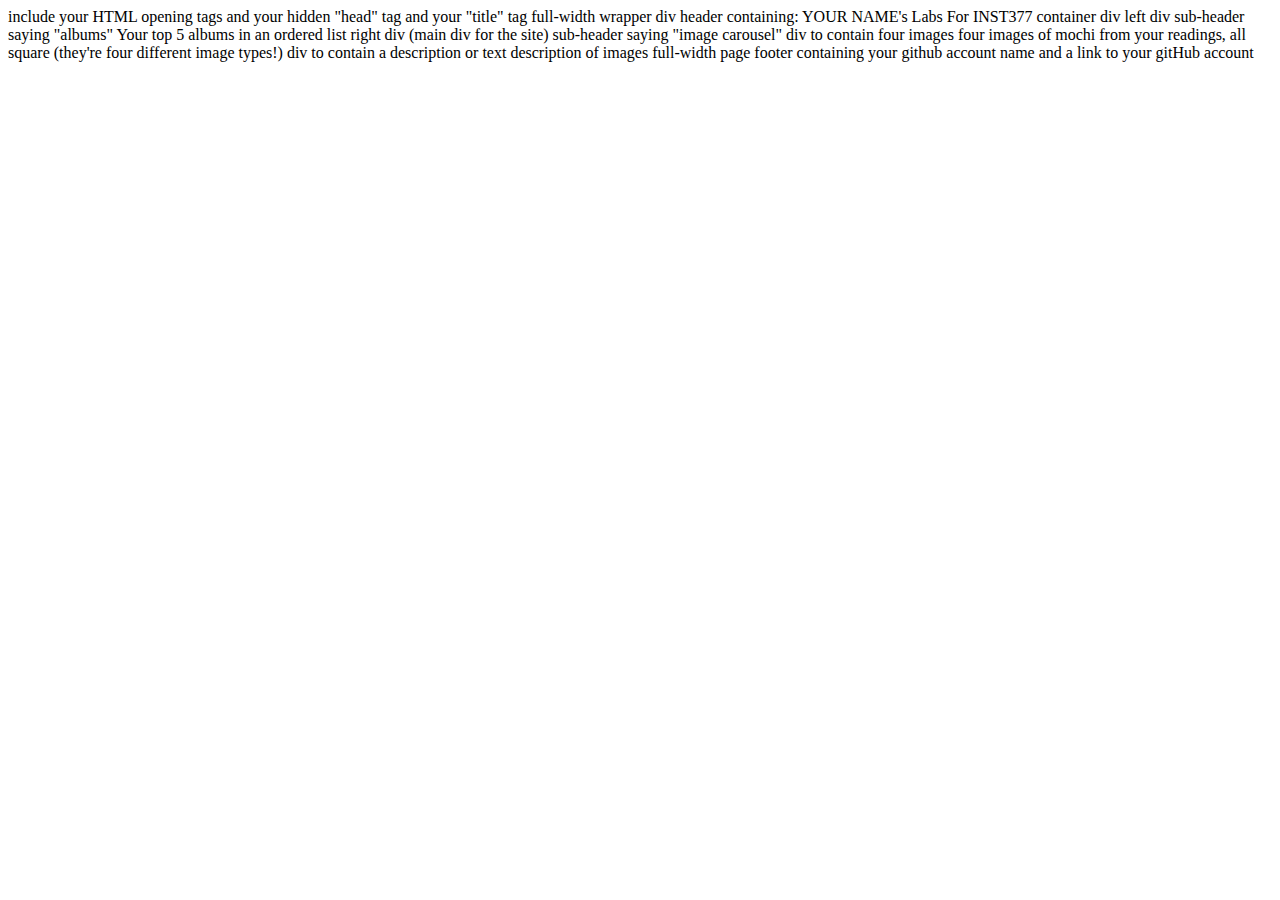
==== client/lab_1/index.html @ 005be031 "Initial Commit Lab 1" ====
include your HTML opening tags
and your hidden "head" tag
and your "title" tag

<html lang ="en">
<head>
    <meta charset="UTF-8">
    <meta http-equiv="X-UA-Compatible" content="IE=edge">
    <meta name="viewport" content="width=device-width", initial-scale="1.0">
    <title >Prof A's Labs</title>
</head>
<body>

  
</body>
</html>
full-width wrapper div
  header containing: YOUR NAME's Labs For INST377
  container div
      left div
        sub-header saying "albums"
        Your top 5 albums in an ordered list
      right div (main div for the site)
        sub-header saying "image carousel"
          div to contain four images
            four images of mochi from your readings, all square (they're four different image types!)
          div to contain a description or text
            description of images


full-width page footer containing your github account name and a link to your gitHub account
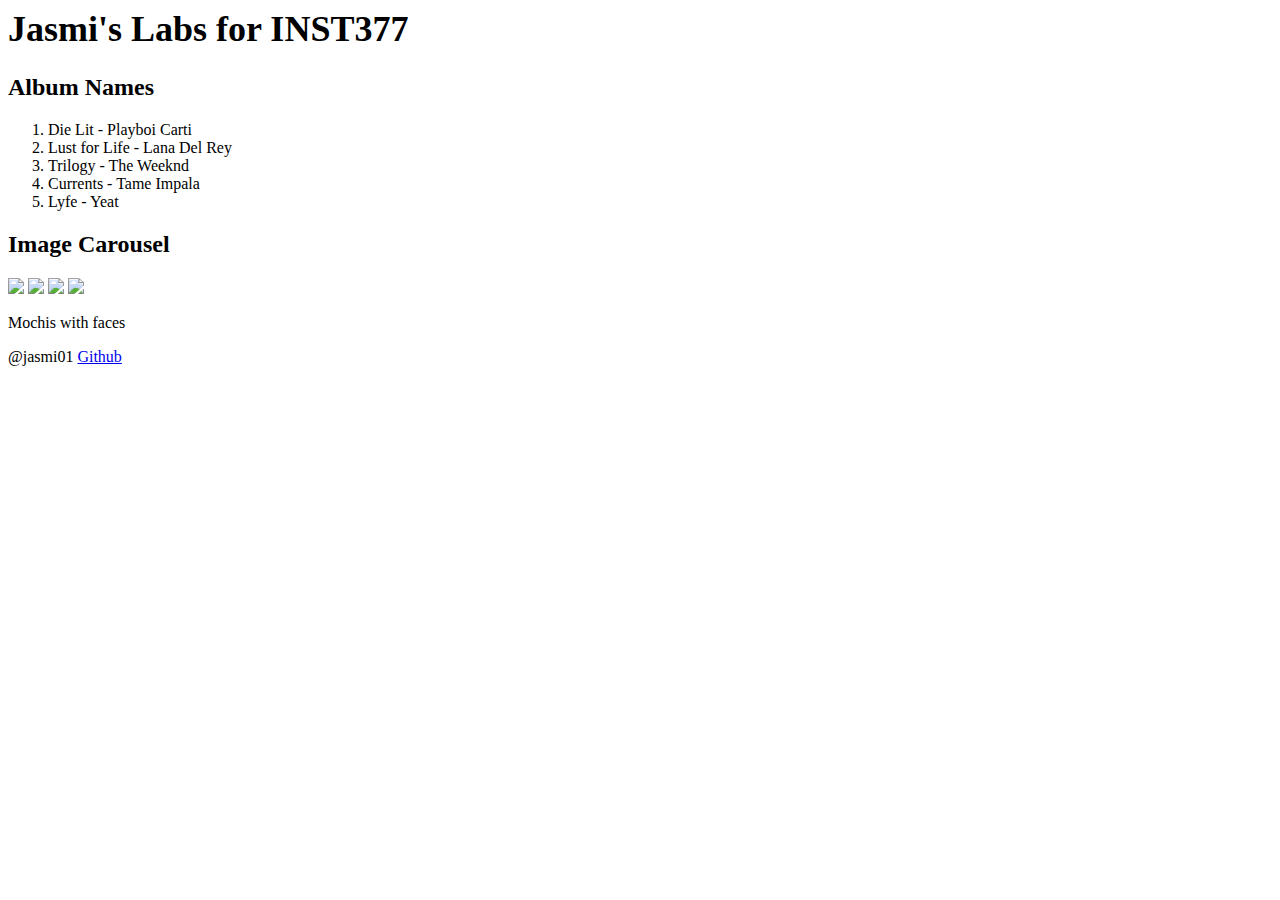
==== commit 4478b5be: "Lab 1" ====
--- a/client/lab_1/index.html
+++ b/client/lab_1/index.html
@@ -1,7 +1,3 @@
-include your HTML opening tags
-and your hidden "head" tag
-and your "title" tag
-
 <html lang ="en">
 <head>
     <meta charset="UTF-8">
@@ -10,22 +6,31 @@
     <title >Prof A's Labs</title>
 </head>
 <body>
-
-  
+<style>
+  h1 
+{font-size: 36px; font-weight: bold}
+h2 {font-size: 24px; font-weight: bold}
+</style>
+<h1>Jasmi's Labs for INST377</h1>
+<h2> Album Names</h2>
+<ol>
+  <li>Die Lit - Playboi Carti</li>
+  <li>Lust for Life - Lana Del Rey</li>
+  <li>Trilogy - The Weeknd</li>
+  <li>Currents - Tame Impala</li>
+  <li>Lyfe - Yeat</li>
+</ol>   
+<h2> Image Carousel</h2>
+<div>
+  <img src='/Users/jasmikevadia/Documents/GitHub/INST377-Lab-Work/client/lab_1/images/mochi.gif'> 
+  <img src='/Users/jasmikevadia/Documents/GitHub/INST377-Lab-Work/client/lab_1/images/mochi.jpg'>
+  <img src='/Users/jasmikevadia/Documents/GitHub/INST377-Lab-Work/client/lab_1/images/mochi.png'>
+  <img src='/Users/jasmikevadia/Documents/GitHub/INST377-Lab-Work/client/lab_1/images/mochi.svg'>
+</div>
+<p> Mochis with faces</p>
 </body>
+<footer>
+  @jasmi01 <a href="https://github.com/jasmi01">Github</a>
+</footer>
 </html>
-full-width wrapper div
-  header containing: YOUR NAME's Labs For INST377
-  container div
-      left div
-        sub-header saying "albums"
-        Your top 5 albums in an ordered list
-      right div (main div for the site)
-        sub-header saying "image carousel"
-          div to contain four images
-            four images of mochi from your readings, all square (they're four different image types!)
-          div to contain a description or text
-            description of images
-
-
-full-width page footer containing your github account name and a link to your gitHub account+ 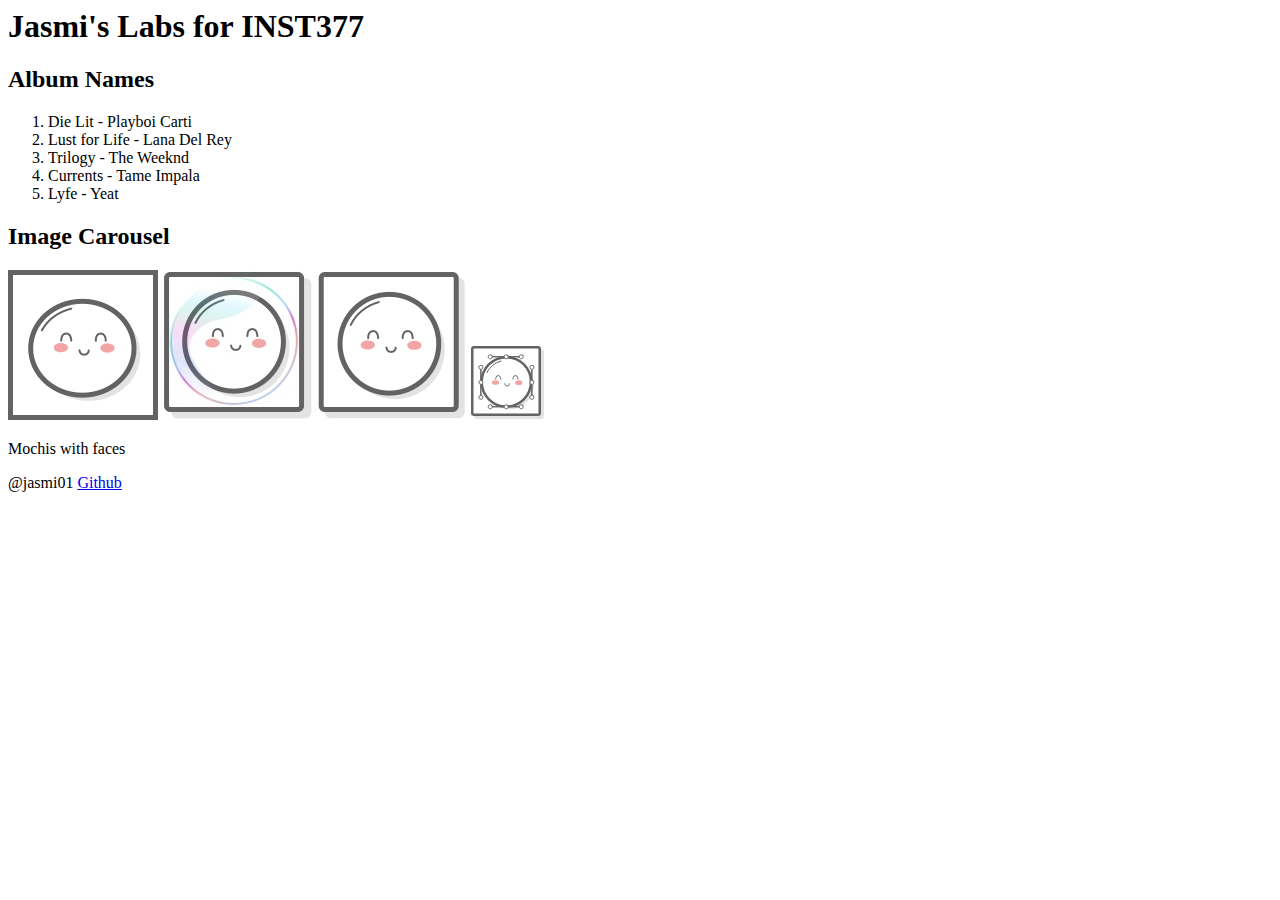
==== commit dc2d2672: "Lab 1" ====
--- a/client/lab_1/index.html
+++ b/client/lab_1/index.html
@@ -6,12 +6,10 @@
     <title >Prof A's Labs</title>
 </head>
 <body>
-<style>
-  h1 
-{font-size: 36px; font-weight: bold}
-h2 {font-size: 24px; font-weight: bold}
-</style>
+<div>
 <h1>Jasmi's Labs for INST377</h1>
+<div>
+  <div>
 <h2> Album Names</h2>
 <ol>
   <li>Die Lit - Playboi Carti</li>
@@ -19,18 +17,24 @@
   <li>Trilogy - The Weeknd</li>
   <li>Currents - Tame Impala</li>
   <li>Lyfe - Yeat</li>
-</ol>   
+</ol>  
+</div> 
 <h2> Image Carousel</h2>
 <div>
-  <img src='/Users/jasmikevadia/Documents/GitHub/INST377-Lab-Work/client/lab_1/images/mochi.gif'> 
-  <img src='/Users/jasmikevadia/Documents/GitHub/INST377-Lab-Work/client/lab_1/images/mochi.jpg'>
-  <img src='/Users/jasmikevadia/Documents/GitHub/INST377-Lab-Work/client/lab_1/images/mochi.png'>
-  <img src='/Users/jasmikevadia/Documents/GitHub/INST377-Lab-Work/client/lab_1/images/mochi.svg'>
+  <img src='images/mochi.gif'> 
+  <img src='images/mochi.jpg'>
+  <img src='images/mochi.png'>
+  <img src='images/mochi.svg'>
 </div>
+<div>
 <p> Mochis with faces</p>
+</div>
+</div>
 </body>
 <footer>
+  <div>
   @jasmi01 <a href="https://github.com/jasmi01">Github</a>
+</div>
+</div>
 </footer>
-</html>
- +</html>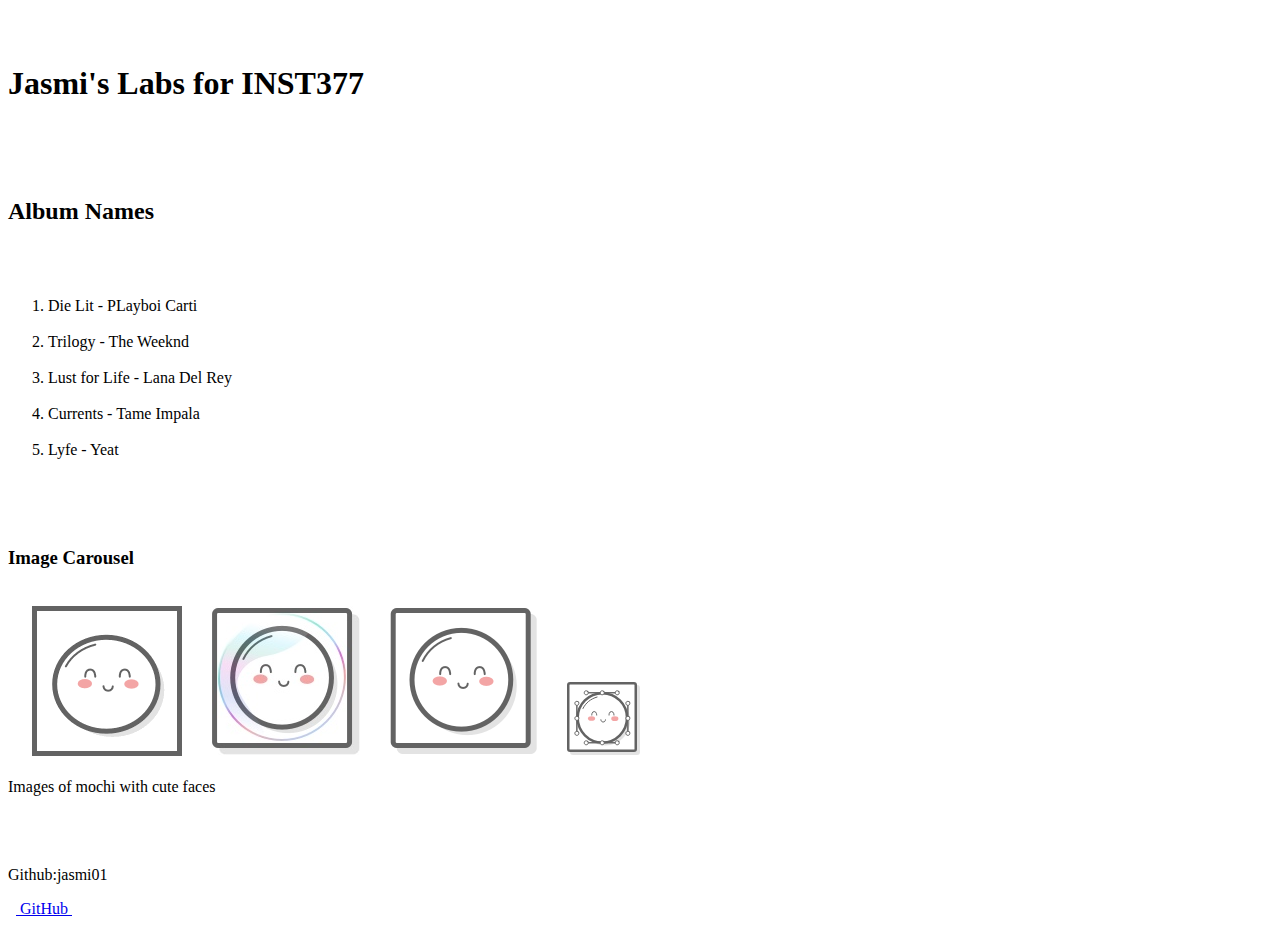
==== commit f4d87f3b: "Lab 1" ====
--- a/client/lab_1/index.html
+++ b/client/lab_1/index.html
@@ -1,40 +1,37 @@
 <html lang ="en">
 <head>
-    <meta charset="UTF-8">
-    <meta http-equiv="X-UA-Compatible" content="IE=edge">
-    <meta name="viewport" content="width=device-width", initial-scale="1.0">
-    <title >Prof A's Labs</title>
+    <meta charset="UTF-8">
+    <meta http-equiv=""X-UA-Compatible content="IE=edge">
+    <meta name="viewport" content="width-device-width", initial-scale="1, 0">
+    <title >Prof A's Labs</title>
+
 </head>
 <body>
-<div>
-<h1>Jasmi's Labs for INST377</h1>
-<div>
-  <div>
-<h2> Album Names</h2>
-<ol>
-  <li>Die Lit - Playboi Carti</li>
-  <li>Lust for Life - Lana Del Rey</li>
-  <li>Trilogy - The Weeknd</li>
-  <li>Currents - Tame Impala</li>
-  <li>Lyfe - Yeat</li>
-</ol>  
-</div> 
-<h2> Image Carousel</h2>
-<div>
-  <img src='images/mochi.gif'> 
-  <img src='images/mochi.jpg'>
-  <img src='images/mochi.png'>
-  <img src='images/mochi.svg'>
-</div>
-<div>
-<p> Mochis with faces</p>
-</div>
-</div>
-</body>
-<footer>
-  <div>
-  @jasmi01 <a href="https://github.com/jasmi01">Github</a>
-</div>
-</div>
-</footer>
-</html>+  <div> 
+    <h1> Jasmi's Labs for INST377 </h1>
+    <div> 
+      <div>
+      <h2> Album Names </h2>
+      <ol> 
+          <li> Die Lit - PLayboi Carti </li>
+        <li> Trilogy - The Weeknd </li>
+        <li> Lust for Life - Lana Del Rey </li>
+        <li> Currents - Tame Impala </li>
+        <li> Lyfe - Yeat </li>
+      </ol>
+    </div>
+    <h3> Image Carousel </h3>
+    <div>
+      <img src="images/mochi.gif" alt="Bouncing mochi with a face" />
+      <img src="images/mochi.jpg" alt="Mochi in a bubble" />
+      <img src ="images/mochi.png" alt="A mochi ball" />
+      <img src="images/mochi.svg" alt ="A mochi with arrows" />
+    </div>
+    <div> Images of mochi with cute faces </div>
+  </div>
+  <div>
+  <p> Github:jasmi01 </p>
+  <a href="https://github.com/jasmi01"> GitHub </a>
+  </div>
+
+  </div>